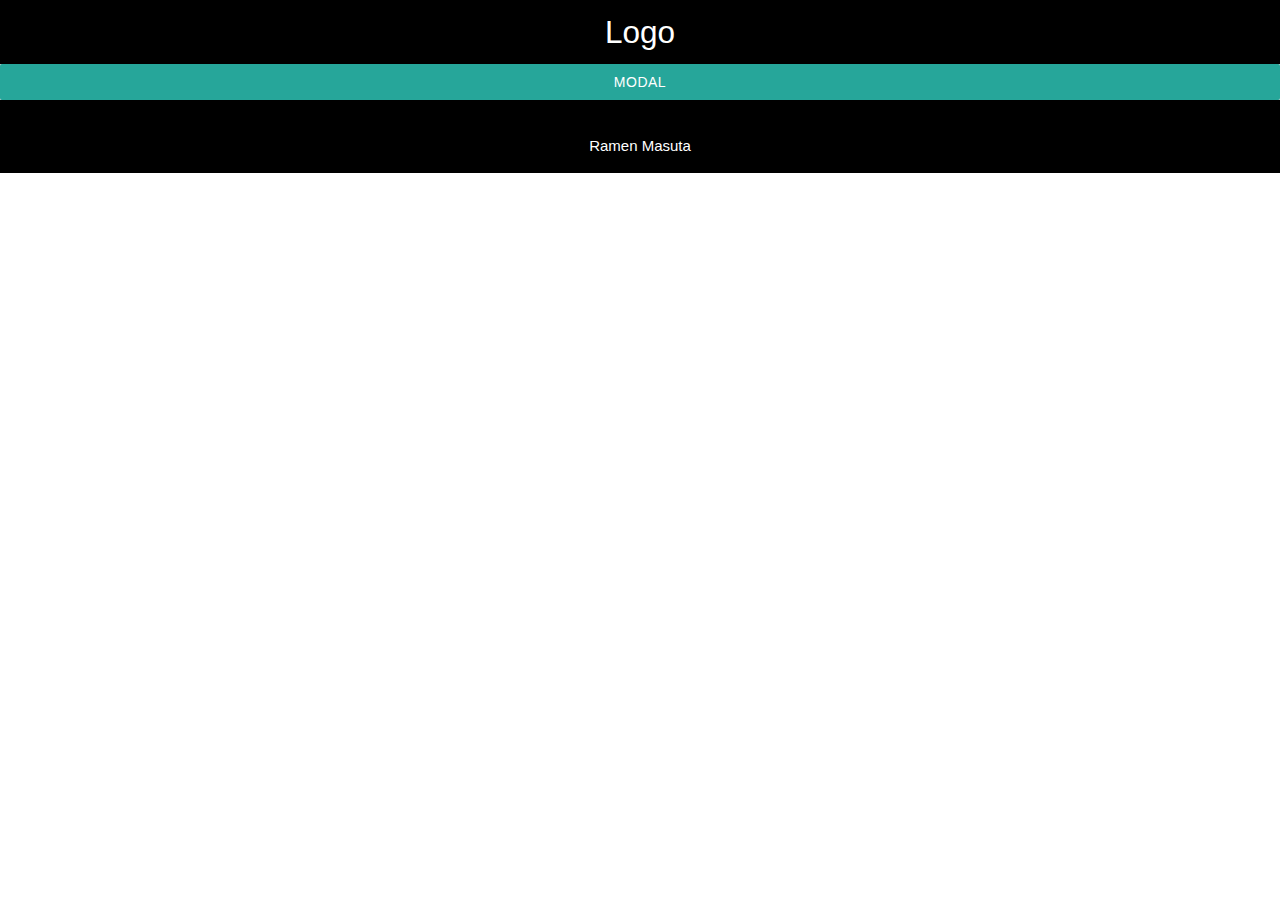
==== menu.html @ 2a948e6a "bare bones" ====
<!DOCTYPE html>
<html>
  <head>
    <link href="https://fonts.googleapis.com/icon?family=Material+Icons" rel="stylesheet">
    <link rel="stylesheet" href="https://cdnjs.cloudflare.com/ajax/libs/materialize/1.0.0/css/materialize.min.css">
    <link type="text/css" rel="stylesheet" href="css/index.css">
    <link type="text/css" rel="stylesheet" href="css/menu.css">
    <meta name="viewport" content="width=device-width, initial-scale=1.0"/>

  </head>

  <body>
        <nav>
            <div class="nav-wrapper">
              <a href="#" class="brand-logo center">Logo</a>
            </div>
        </nav>


        <a class="waves-effect waves-light btn modal-trigger" href="#modal1">Modal</a>

        <!-- Modal Structure -->
        <div id="modal1" class="modal modal-fixed-footer">
          <div class="modal-content">
            <h4>Modal Header</h4>
            <p>A bunch of text</p>
          </div>
          <div class="modal-footer">
            <a href="#!" class="modal-close waves-effect waves-green btn-flat">Agree</a>
          </div>
        </div>


        <footer class="page-footer">
          <div class="footer">
            <div class="container">
            <p>Ramen Masuta</p>
            </div>
          </div>
        </footer>
 
    <script src="https://cdnjs.cloudflare.com/ajax/libs/materialize/1.0.0/js/materialize.min.js"></script>
    <script src="js/menu.js"></script>
  </body>
</html>
---- css/index.css ----
/* footer */
body {
    display: flex;
    min-height: 100vh;
    flex-direction: column;
  }

  main {
    flex: 1 0 auto;
  }

.page-footer {
    background-color: black;
}

/* background pictures */
/* #title {
    background-image: url(../ramen.jpg);
    background-repeat: no-repeat;
}

#about {
    background-image: url(../land.jpg);
    background-repeat: no-repeat;
}

#misc {
    background-image: url(../);
    background-repeat: no-repeat; */


/* navabar */

.nav-wrapper {
    background-color: black;
}

/* text align center */

.container {
    text-align: center;
}
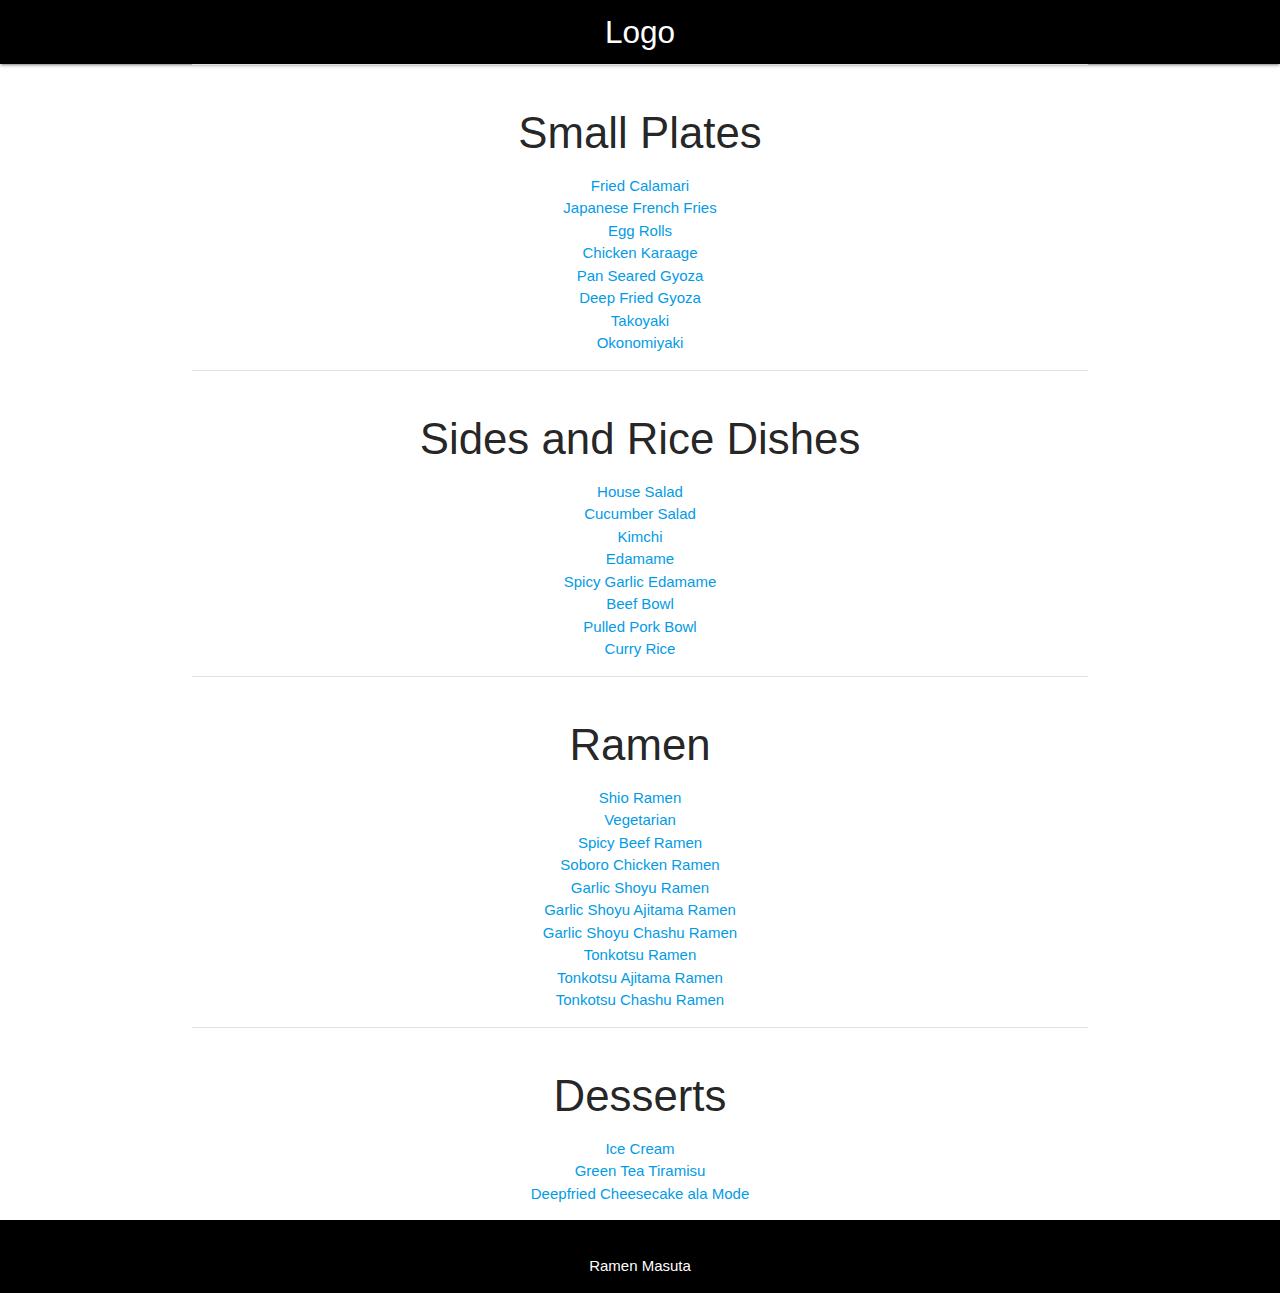
==== commit 5d206ff5: "add" ====
--- a/menu.html
+++ b/menu.html
@@ -6,18 +6,162 @@
     <link type="text/css" rel="stylesheet" href="css/index.css">
     <link type="text/css" rel="stylesheet" href="css/menu.css">
     <meta name="viewport" content="width=device-width, initial-scale=1.0"/>
+    <script src="https://ajax.googleapis.com/ajax/libs/jquery/3.4.1/jquery.min.js"></script>
 
   </head>
 
   <body>
         <nav>
             <div class="nav-wrapper">
-              <a href="#" class="brand-logo center">Logo</a>
+              <a href="index.html" class="brand-logo center">Logo</a>
             </div>
         </nav>
 
 
-        <a class="waves-effect waves-light btn modal-trigger" href="#modal1">Modal</a>
+        <div class="container">
+
+                <div class="divider"></div>
+                <div class="section">
+                  <h3>Small Plates</h5>
+
+                    <div>
+                        <a class="modal-trigger" href="#modal1">Fried Calamari</a>
+                    </div>
+
+                    <div>
+                        <a class="modal-trigger" href="#modal1">Japanese French Fries</a>
+                    </div>
+
+                    <div>
+                        <a class="modal-trigger" href="#modal1">Egg Rolls</a>
+                    </div>
+
+                    <div>
+                        <a class="modal-trigger" href="#modal1">Chicken Karaage</a>
+                    </div>
+                    
+                    <div>
+                        <a class="modal-trigger" href="#modal1">Pan Seared Gyoza</a>
+                    </div>
+
+                    <div>
+                        <a class="modal-trigger" href="#modal1">Deep Fried Gyoza</a>
+                    </div>
+
+                    <div>
+                        <a class="modal-trigger" href="#modal1">Takoyaki</a>
+                    </div>
+
+                    <div>
+                        <a class="modal-trigger" href="#modal1">Okonomiyaki</a>
+                    </div>
+
+                </div>
+
+                <div class="divider"></div>
+                <div class="section">
+                  <h3>Sides and Rice Dishes</h5>
+
+                    <div>
+                        <a class="modal-trigger" href="#modal1">House Salad</a>
+                    </div>
+
+                    <div>
+                        <a class="modal-trigger" href="#modal1">Cucumber Salad</a>
+                    </div>
+
+                    <div>
+                        <a class="modal-trigger" href="#modal1">Kimchi</a>
+                    </div>
+
+                    <div>
+                        <a class="modal-trigger" href="#modal1">Edamame</a>
+                    </div>
+                    
+                    <div>
+                        <a class="modal-trigger" href="#modal1">Spicy Garlic Edamame</a>
+                    </div>
+
+                    <div>
+                        <a class="modal-trigger" href="#modal1">Beef Bowl</a>
+                    </div>
+
+                    <div>
+                        <a class="modal-trigger" href="#modal1">Pulled Pork Bowl</a>
+                    </div>
+
+                    <div>
+                        <a class="modal-trigger" href="#modal1">Curry Rice</a>
+                    </div>
+
+                </div>
+
+                <div class="divider"></div>
+                <div class="section">
+                  <h3>Ramen</h5>
+
+                    <div>
+                        <a class="modal-trigger" href="#modal1">Shio Ramen</a>
+                    </div>
+
+                    <div>
+                        <a class="modal-trigger" href="#modal1">Vegetarian</a>
+                    </div>
+
+                    <div>
+                        <a class="modal-trigger" href="#modal1">Spicy Beef Ramen</a>
+                    </div>
+
+                    <div>
+                        <a class="modal-trigger" href="#modal1">Soboro Chicken Ramen</a>
+                    </div>
+                    
+                    <div>
+                        <a class="modal-trigger" href="#modal1">Garlic Shoyu Ramen</a>
+                    </div>
+
+                    <div>
+                        <a class="modal-trigger" href="#modal1">Garlic Shoyu Ajitama Ramen</a>
+                    </div>
+
+                    <div>
+                        <a class="modal-trigger" href="#modal1">Garlic Shoyu Chashu Ramen</a>
+                    </div>
+
+                    <div>
+                        <a class="modal-trigger" href="#modal1">Tonkotsu Ramen</a>
+                    </div>
+
+                    <div>
+                        <a class="modal-trigger" href="#modal1">Tonkotsu Ajitama Ramen</a>
+                    </div>
+
+                    <div>
+                        <a class="modal-trigger" href="#modal1">Tonkotsu Chashu Ramen</a>
+                    </div>
+
+                </div>
+
+                <div class="divider"></div>
+                <div class="section">
+                  <h3>Desserts</h5>
+
+                    <div>
+                        <a class="modal-trigger" href="#modal1">Ice Cream</a>
+                    </div>
+
+                    <div>
+                        <a class="modal-trigger" href="#modal1">Green Tea Tiramisu</a>
+                    </div>
+
+                    <div>
+                        <a class="modal-trigger" href="#modal1">Deepfried Cheesecake ala Mode</a>
+                    </div>
+
+                </div>
+
+        </div>
+
 
         <!-- Modal Structure -->
         <div id="modal1" class="modal modal-fixed-footer">
@@ -26,8 +170,18 @@
             <p>A bunch of text</p>
           </div>
           <div class="modal-footer">
-            <a href="#!" class="modal-close waves-effect waves-green btn-flat">Agree</a>
+            <a href="#!" class="modal-close waves-effect waves-green btn-flat">close</a>
           </div>
+        </div>
+
+        <div id="modal2" class="modal modal-fixed-footer">
+            <div class="modal-content">
+              <h4>Modal Header</h4>
+              <p>im number 2</p>
+            </div>
+            <div class="modal-footer">
+              <a href="#!" class="modal-close waves-effect waves-green btn-flat">close</a>
+            </div>
         </div>
 
 
@@ -38,8 +192,10 @@
             </div>
           </div>
         </footer>
- 
+
+
+    <script src="js/menu.js"></script>
     <script src="https://cdnjs.cloudflare.com/ajax/libs/materialize/1.0.0/js/materialize.min.js"></script>
-    <script src="js/menu.js"></script>
+    
   </body>
 </html>--- a/css/index.css
+++ b/css/index.css
@@ -14,19 +14,18 @@
 }
 
 /* background pictures */
-/* #title {
-    background-image: url(../ramen.jpg);
-    background-repeat: no-repeat;
+#title {
+ background-color: red;
 }
 
 #about {
-    background-image: url(../land.jpg);
-    background-repeat: no-repeat;
+    background-color: blue;
 }
 
 #misc {
-    background-image: url(../);
-    background-repeat: no-repeat; */
+    background-color: brown;
+}
+
 
 
 /* navabar */
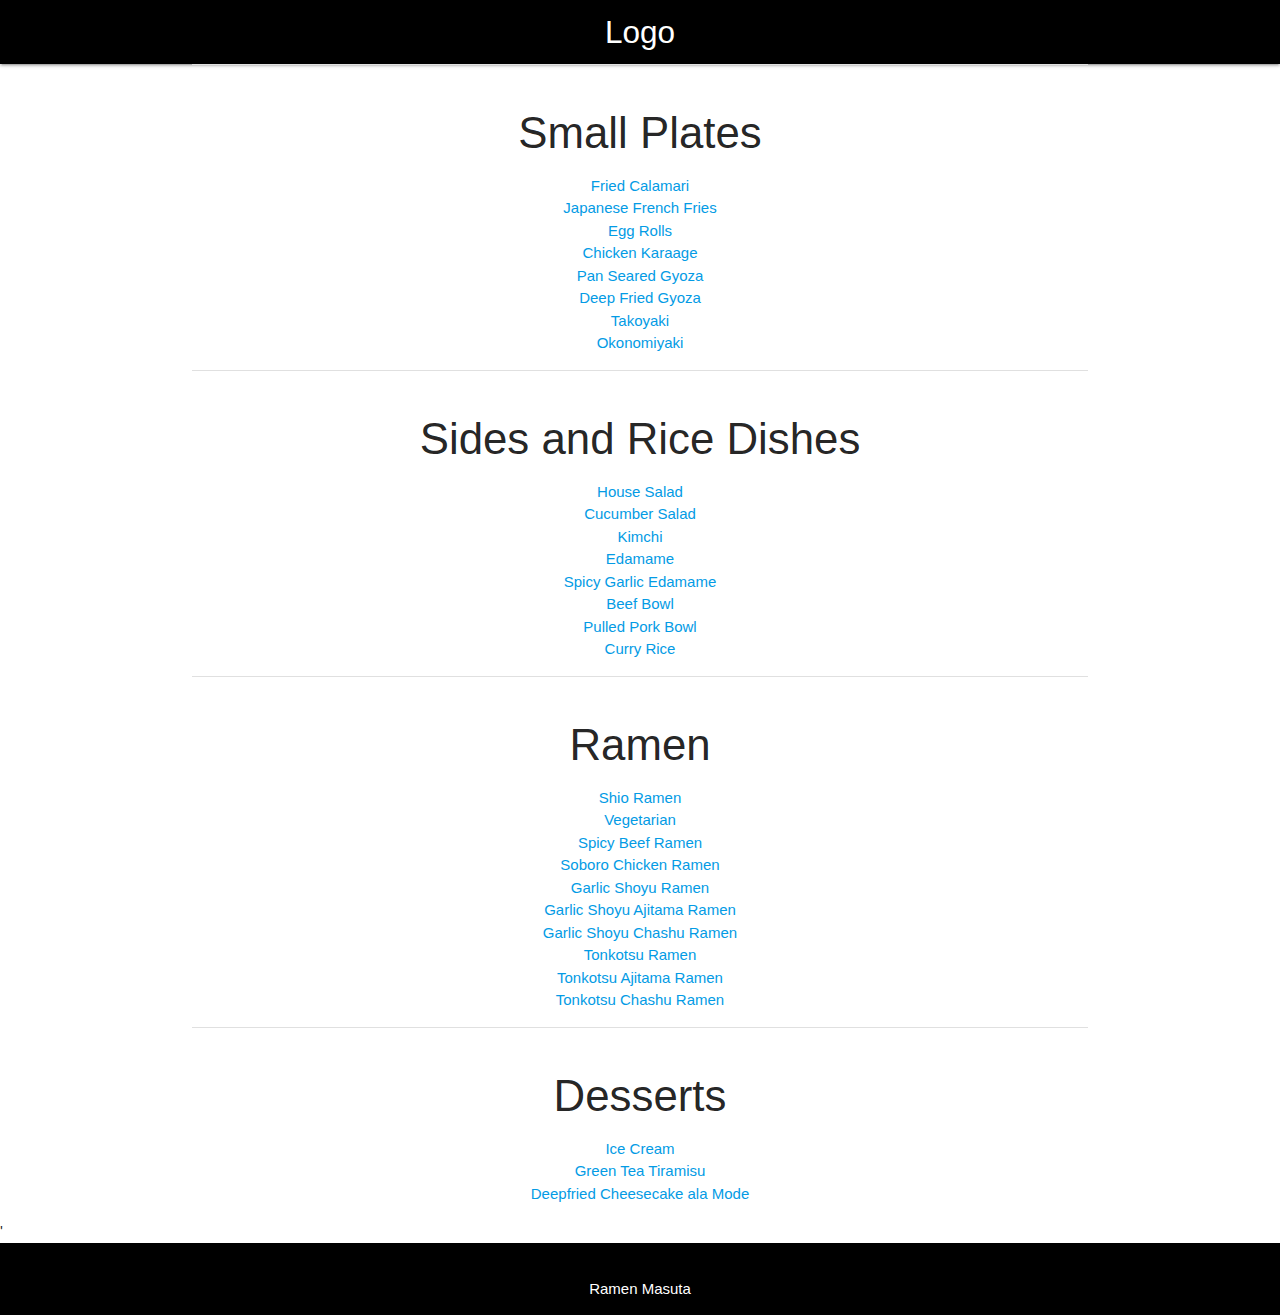
==== commit a5906292: "update" ====
--- a/menu.html
+++ b/menu.html
@@ -29,31 +29,31 @@
                     </div>
 
                     <div>
-                        <a class="modal-trigger" href="#modal1">Japanese French Fries</a>
-                    </div>
-
-                    <div>
-                        <a class="modal-trigger" href="#modal1">Egg Rolls</a>
-                    </div>
-
-                    <div>
-                        <a class="modal-trigger" href="#modal1">Chicken Karaage</a>
+                        <a class="modal-trigger" href="#modal2">Japanese French Fries</a>
+                    </div>
+
+                    <div>
+                        <a class="modal-trigger" href="#modal3">Egg Rolls</a>
+                    </div>
+
+                    <div>
+                        <a class="modal-trigger" href="#modal4">Chicken Karaage</a>
                     </div>
                     
                     <div>
-                        <a class="modal-trigger" href="#modal1">Pan Seared Gyoza</a>
-                    </div>
-
-                    <div>
-                        <a class="modal-trigger" href="#modal1">Deep Fried Gyoza</a>
-                    </div>
-
-                    <div>
-                        <a class="modal-trigger" href="#modal1">Takoyaki</a>
-                    </div>
-
-                    <div>
-                        <a class="modal-trigger" href="#modal1">Okonomiyaki</a>
+                        <a class="modal-trigger" href="#modal5">Pan Seared Gyoza</a>
+                    </div>
+
+                    <div>
+                        <a class="modal-trigger" href="#modal6">Deep Fried Gyoza</a>
+                    </div>
+
+                    <div>
+                        <a class="modal-trigger" href="#modal7">Takoyaki</a>
+                    </div>
+
+                    <div>
+                        <a class="modal-trigger" href="#modal8">Okonomiyaki</a>
                     </div>
 
                 </div>
@@ -63,35 +63,35 @@
                   <h3>Sides and Rice Dishes</h5>
 
                     <div>
-                        <a class="modal-trigger" href="#modal1">House Salad</a>
-                    </div>
-
-                    <div>
-                        <a class="modal-trigger" href="#modal1">Cucumber Salad</a>
-                    </div>
-
-                    <div>
-                        <a class="modal-trigger" href="#modal1">Kimchi</a>
-                    </div>
-
-                    <div>
-                        <a class="modal-trigger" href="#modal1">Edamame</a>
+                        <a class="modal-trigger" href="#modal9">House Salad</a>
+                    </div>
+
+                    <div>
+                        <a class="modal-trigger" href="#modal10">Cucumber Salad</a>
+                    </div>
+
+                    <div>
+                        <a class="modal-trigger" href="#modal11">Kimchi</a>
+                    </div>
+
+                    <div>
+                        <a class="modal-trigger" href="#modal12">Edamame</a>
                     </div>
                     
                     <div>
-                        <a class="modal-trigger" href="#modal1">Spicy Garlic Edamame</a>
-                    </div>
-
-                    <div>
-                        <a class="modal-trigger" href="#modal1">Beef Bowl</a>
-                    </div>
-
-                    <div>
-                        <a class="modal-trigger" href="#modal1">Pulled Pork Bowl</a>
-                    </div>
-
-                    <div>
-                        <a class="modal-trigger" href="#modal1">Curry Rice</a>
+                        <a class="modal-trigger" href="#modal13">Spicy Garlic Edamame</a>
+                    </div>
+
+                    <div>
+                        <a class="modal-trigger" href="#modal14">Beef Bowl</a>
+                    </div>
+
+                    <div>
+                        <a class="modal-trigger" href="#modal15">Pulled Pork Bowl</a>
+                    </div>
+
+                    <div>
+                        <a class="modal-trigger" href="#modal16">Curry Rice</a>
                     </div>
 
                 </div>
@@ -101,43 +101,43 @@
                   <h3>Ramen</h5>
 
                     <div>
-                        <a class="modal-trigger" href="#modal1">Shio Ramen</a>
-                    </div>
-
-                    <div>
-                        <a class="modal-trigger" href="#modal1">Vegetarian</a>
-                    </div>
-
-                    <div>
-                        <a class="modal-trigger" href="#modal1">Spicy Beef Ramen</a>
-                    </div>
-
-                    <div>
-                        <a class="modal-trigger" href="#modal1">Soboro Chicken Ramen</a>
+                        <a class="modal-trigger" href="#modal17">Shio Ramen</a>
+                    </div>
+
+                    <div>
+                        <a class="modal-trigger" href="#modal18">Vegetarian</a>
+                    </div>
+
+                    <div>
+                        <a class="modal-trigger" href="#modal19">Spicy Beef Ramen</a>
+                    </div>
+
+                    <div>
+                        <a class="modal-trigger" href="#modal20">Soboro Chicken Ramen</a>
                     </div>
                     
                     <div>
-                        <a class="modal-trigger" href="#modal1">Garlic Shoyu Ramen</a>
-                    </div>
-
-                    <div>
-                        <a class="modal-trigger" href="#modal1">Garlic Shoyu Ajitama Ramen</a>
-                    </div>
-
-                    <div>
-                        <a class="modal-trigger" href="#modal1">Garlic Shoyu Chashu Ramen</a>
-                    </div>
-
-                    <div>
-                        <a class="modal-trigger" href="#modal1">Tonkotsu Ramen</a>
-                    </div>
-
-                    <div>
-                        <a class="modal-trigger" href="#modal1">Tonkotsu Ajitama Ramen</a>
-                    </div>
-
-                    <div>
-                        <a class="modal-trigger" href="#modal1">Tonkotsu Chashu Ramen</a>
+                        <a class="modal-trigger" href="#modal21">Garlic Shoyu Ramen</a>
+                    </div>
+
+                    <div>
+                        <a class="modal-trigger" href="#modal22">Garlic Shoyu Ajitama Ramen</a>
+                    </div>
+
+                    <div>
+                        <a class="modal-trigger" href="#modal23">Garlic Shoyu Chashu Ramen</a>
+                    </div>
+
+                    <div>
+                        <a class="modal-trigger" href="#modal24">Tonkotsu Ramen</a>
+                    </div>
+
+                    <div>
+                        <a class="modal-trigger" href="#modal25">Tonkotsu Ajitama Ramen</a>
+                    </div>
+
+                    <div>
+                        <a class="modal-trigger" href="#modal26">Tonkotsu Chashu Ramen</a>
                     </div>
 
                 </div>
@@ -147,15 +147,15 @@
                   <h3>Desserts</h5>
 
                     <div>
-                        <a class="modal-trigger" href="#modal1">Ice Cream</a>
-                    </div>
-
-                    <div>
-                        <a class="modal-trigger" href="#modal1">Green Tea Tiramisu</a>
-                    </div>
-
-                    <div>
-                        <a class="modal-trigger" href="#modal1">Deepfried Cheesecake ala Mode</a>
+                        <a class="modal-trigger" href="#modal27">Ice Cream</a>
+                    </div>
+
+                    <div>
+                        <a class="modal-trigger" href="#modal28">Green Tea Tiramisu</a>
+                    </div>
+
+                    <div>
+                        <a class="modal-trigger" href="#modal29">Deepfried Cheesecake ala Mode</a>
                     </div>
 
                 </div>
@@ -166,7 +166,7 @@
         <!-- Modal Structure -->
         <div id="modal1" class="modal modal-fixed-footer">
           <div class="modal-content">
-            <h4>Modal Header</h4>
+            <h4>Fried Calamari</h4>
             <p>A bunch of text</p>
           </div>
           <div class="modal-footer">
@@ -176,15 +176,288 @@
 
         <div id="modal2" class="modal modal-fixed-footer">
             <div class="modal-content">
-              <h4>Modal Header</h4>
-              <p>im number 2</p>
-            </div>
-            <div class="modal-footer">
-              <a href="#!" class="modal-close waves-effect waves-green btn-flat">close</a>
-            </div>
-        </div>
-
-
+              <h4>Japanese French Fries</h4>
+              <p>im number 2</p>
+            </div>
+            <div class="modal-footer">
+              <a href="#!" class="modal-close waves-effect waves-green btn-flat">close</a>
+            </div>
+        </div>
+
+        <div id="modal3" class="modal modal-fixed-footer">
+          <div class="modal-content">
+            <h4>Egg Rolls</h4>
+            <p>A bunch of text</p>
+          </div>
+          <div class="modal-footer">
+            <a href="#!" class="modal-close waves-effect waves-green btn-flat">close</a>
+          </div>
+        </div>
+
+        <div id="modal4" class="modal modal-fixed-footer">
+            <div class="modal-content">
+              <h4>Chicken Karaage</h4>
+              <p>im number 2</p>
+            </div>
+            <div class="modal-footer">
+              <a href="#!" class="modal-close waves-effect waves-green btn-flat">close</a>
+            </div>
+        </div>
+
+        <div id="modal5" class="modal modal-fixed-footer">
+          <div class="modal-content">
+            <h4>Pan Seared Gyoza</h4>
+            <p>A bunch of text</p>
+          </div>
+          <div class="modal-footer">
+            <a href="#!" class="modal-close waves-effect waves-green btn-flat">close</a>
+          </div>
+        </div>
+
+        <div id="modal6" class="modal modal-fixed-footer">
+            <div class="modal-content">
+              <h4>Deepfried Gyoza</h4>
+              <p>im number 2</p>
+            </div>
+            <div class="modal-footer">
+              <a href="#!" class="modal-close waves-effect waves-green btn-flat">close</a>
+            </div>
+        </div>
+
+        <div id="modal7" class="modal modal-fixed-footer">
+          <div class="modal-content">
+            <h4>Takoyaki</h4>
+            <p>A bunch of text</p>
+          </div>
+          <div class="modal-footer">
+            <a href="#!" class="modal-close waves-effect waves-green btn-flat">close</a>
+          </div>
+        </div>
+
+        <div id="modal8" class="modal modal-fixed-footer">
+            <div class="modal-content">
+              <h4>Okonomiyaki</h4>
+              <p>im number 2</p>
+            </div>
+            <div class="modal-footer">
+              <a href="#!" class="modal-close waves-effect waves-green btn-flat">close</a>
+            </div>
+        </div>
+
+        <div id="modal9" class="modal modal-fixed-footer">
+          <div class="modal-content">
+            <h4>House Salad</h4>
+            <p>A bunch of text</p>
+          </div>
+          <div class="modal-footer">
+            <a href="#!" class="modal-close waves-effect waves-green btn-flat">close</a>
+          </div>
+        </div>
+
+        <div id="modal10" class="modal modal-fixed-footer">
+            <div class="modal-content">
+              <h4>Cumcumber Salad</h4>
+              <p>im number 2</p>
+            </div>
+            <div class="modal-footer">
+              <a href="#!" class="modal-close waves-effect waves-green btn-flat">close</a>
+            </div>
+        </div>
+
+        <div id="modal11" class="modal modal-fixed-footer">
+          <div class="modal-content">
+            <h4>Kimchi</h4>
+            <p>A bunch of text</p>
+          </div>
+          <div class="modal-footer">
+            <a href="#!" class="modal-close waves-effect waves-green btn-flat">close</a>
+          </div>
+        </div>
+
+        <div id="modal12" class="modal modal-fixed-footer">
+            <div class="modal-content">
+              <h4>Edamame</h4>
+              <p>im number 2</p>
+            </div>
+            <div class="modal-footer">
+              <a href="#!" class="modal-close waves-effect waves-green btn-flat">close</a>
+            </div>
+        </div>
+
+        <div id="modal13" class="modal modal-fixed-footer">
+          <div class="modal-content">
+            <h4>Spicy Garlic Edamame</h4>
+            <p>A bunch of text</p>
+          </div>
+          <div class="modal-footer">
+            <a href="#!" class="modal-close waves-effect waves-green btn-flat">close</a>
+          </div>
+        </div>
+
+        <div id="modal14" class="modal modal-fixed-footer">
+            <div class="modal-content">
+              <h4>Beef Bowl</h4>
+              <p>im number 2</p>
+            </div>
+            <div class="modal-footer">
+              <a href="#!" class="modal-close waves-effect waves-green btn-flat">close</a>
+            </div>
+        </div>
+
+        <div id="modal15" class="modal modal-fixed-footer">
+          <div class="modal-content">
+            <h4>Pulled Pork Bowl</h4>
+            <p>A bunch of text</p>
+          </div>
+          <div class="modal-footer">
+            <a href="#!" class="modal-close waves-effect waves-green btn-flat">close</a>
+          </div>
+        </div>
+
+        <div id="modal16" class="modal modal-fixed-footer">
+            <div class="modal-content">
+              <h4>Curry Rice</h4>
+              <p>im number 2</p>
+            </div>
+            <div class="modal-footer">
+              <a href="#!" class="modal-close waves-effect waves-green btn-flat">close</a>
+            </div>
+        </div>
+
+        <div id="modal17" class="modal modal-fixed-footer">
+          <div class="modal-content">
+            <h4>Shio Ramen</h4>
+            <p>A bunch of text</p>
+          </div>
+          <div class="modal-footer">
+            <a href="#!" class="modal-close waves-effect waves-green btn-flat">close</a>
+          </div>
+        </div>
+
+        <div id="modal18" class="modal modal-fixed-footer">
+            <div class="modal-content">
+              <h4>Vegetarian Ramen</h4>
+              <p>im number 2</p>
+            </div>
+            <div class="modal-footer">
+              <a href="#!" class="modal-close waves-effect waves-green btn-flat">close</a>
+            </div>
+        </div>
+
+        <div id="modal19" class="modal modal-fixed-footer">
+          <div class="modal-content">
+            <h4>Spicy Beef Ramen</h4>
+            <p>A bunch of text</p>
+          </div>
+          <div class="modal-footer">
+            <a href="#!" class="modal-close waves-effect waves-green btn-flat">close</a>
+          </div>
+        </div>
+
+        <div id="modal20" class="modal modal-fixed-footer">
+            <div class="modal-content">
+              <h4>Soboro Chikcen Ramen</h4>
+              <p>im number 2</p>
+            </div>
+            <div class="modal-footer">
+              <a href="#!" class="modal-close waves-effect waves-green btn-flat">close</a>
+            </div>
+        </div>
+
+        <div id="modal21" class="modal modal-fixed-footer">
+          <div class="modal-content">
+            <h4>Garlic Shoyu Ramen</h4>
+            <p>A bunch of text</p>
+          </div>
+          <div class="modal-footer">
+            <a href="#!" class="modal-close waves-effect waves-green btn-flat">close</a>
+          </div>
+        </div>
+
+        <div id="modal22" class="modal modal-fixed-footer">
+            <div class="modal-content">
+              <h4>Garlic Shoyu Ajitama Ramen</h4>
+              <p>im number 2</p>
+            </div>
+            <div class="modal-footer">
+              <a href="#!" class="modal-close waves-effect waves-green btn-flat">close</a>
+            </div>
+        </div>
+
+        <div id="modal23" class="modal modal-fixed-footer">
+          <div class="modal-content">
+            <h4>Garlic Shoyu Chashu Ramen</h4>
+            <p>A bunch of text</p>
+          </div>
+          <div class="modal-footer">
+            <a href="#!" class="modal-close waves-effect waves-green btn-flat">close</a>
+          </div>
+        </div>
+
+        <div id="modal24" class="modal modal-fixed-footer">
+            <div class="modal-content">
+              <h4>Tonkotsu Ramen</h4>
+              <p>im number 2</p>
+            </div>
+            <div class="modal-footer">
+              <a href="#!" class="modal-close waves-effect waves-green btn-flat">close</a>
+            </div>
+        </div>
+
+        <div id="modal25" class="modal modal-fixed-footer">
+          <div class="modal-content">
+            <h4>Tonkotsu Ajitama Ramen</h4>
+            <p>A bunch of text</p>
+          </div>
+          <div class="modal-footer">
+            <a href="#!" class="modal-close waves-effect waves-green btn-flat">close</a>
+          </div>
+        </div>
+
+        <div id="modal26" class="modal modal-fixed-footer">
+            <div class="modal-content">
+              <h4>Tonkotsu Chashu Ramen</h4>
+              <p>im number 2</p>
+            </div>
+            <div class="modal-footer">
+              <a href="#!" class="modal-close waves-effect waves-green btn-flat">close</a>
+            </div>
+        </div>
+
+        <div id="modal27" class="modal modal-fixed-footer">
+          <div class="modal-content">
+            <h4>Ice Cream</h4>
+            <p>A bunch of text</p>
+          </div>
+          <div class="modal-footer">
+            <a href="#!" class="modal-close waves-effect waves-green btn-flat">close</a>
+          </div>
+        </div>
+
+        <div id="modal28" class="modal modal-fixed-footer">
+            <div class="modal-content">
+              <h4>Green Tea Tiramisu</h4>
+              <p>im number 2</p>
+            </div>
+            <div class="modal-footer">
+              <a href="#!" class="modal-close waves-effect waves-green btn-flat">close</a>
+            </div>
+        </div>'
+        
+        <div id="modal28" class="modal modal-fixed-footer">
+            <div class="modal-content">
+              <h4>Deepfried Cheesecake ala Mode</h4>
+              <p>im number 2</p>
+            </div>
+            <div class="modal-footer">
+              <a href="#!" class="modal-close waves-effect waves-green btn-flat">close</a>
+            </div>
+        </div>
+
+
+
+
+<!-- footer -->
         <footer class="page-footer">
           <div class="footer">
             <div class="container">
--- a/css/menu.css
+++ b/css/menu.css
@@ -0,0 +1,7 @@
+h4 {
+    text-align: center;
+}
+
+p {
+    text-align: center;
+}